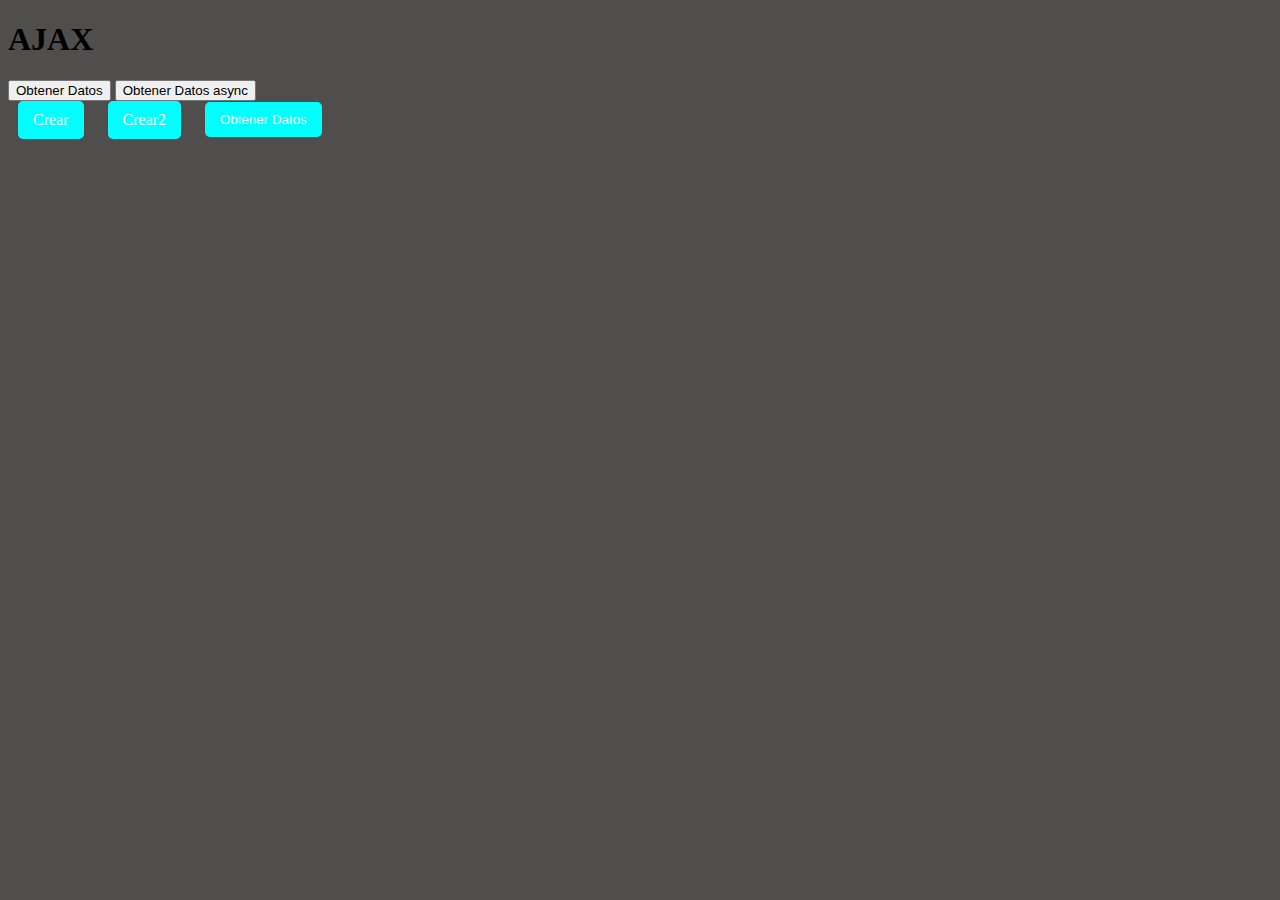
==== ajax.html @ eb341cf3 "first commit" ====
<!DOCTYPE html>
<html lang="es">

<head>
    <meta charset="UTF-8" />
    <title>AJAX</title>
    <link rel="stylesheet" href="style.css">
</head>

<body>

    <h1 id="title">AJAX</h1>

    <button id="btRequest">Obtener Datos </button>
    <button id="btRequestasync">Obtener Datos async </button>
    <br>
    <a class="btn2" href="/create.html">Crear</a>
    <a class="btn2" id="btPost" href="create.html?search=hola">
        Crear2
    </a>
    <!--     <a class="btn2" id="btPost" href="create.html?palomitas=hola">
        CrearBoton2
    </a> -->
    <button class="btn2" id="btRequest">Obtener Datos</button>


    <script src="scripts.js"></script>

</body>

</html>
---- style.css ----
.loader {
    display: inline-block;
    width: 80px;
    height: 80px;
}
.loader:after {
    content: " ";
    display: block;
    width: 64px;
    height: 64px;
    margin: 8px;
    border-radius: 50%;
    border: 6px solid rgb(0, 0, 0);
    border-color: #fff transparent #fff transparent;
    animation: loader 1.2s linear infinite; /*importante cambiar el nombre d animacion*/
}
@keyframes loader {
    0% {
      transform: rotate(0deg);
    }
    100% {
      transform: rotate(360deg);
    }
}
body{
      background-color: rgb(80, 77, 77);
}
.btn2{
    color:white;
    text-decoration: none ;
    padding: 10px 15px;
    display: inline-block;
    border-radius: 5px;
    margin : 0 10px;
    background-color: aqua;
    transition: 0.3s;
    height: auto;
    border:none;
    text-align: center;
    vertical-align: middle;
    
}

input[type="text"],
select,
textarea {
  width: 100%;
  padding: 12px;
  border: 1px solid #ccc;
  border-radius: 4px;
  box-sizing: border-box;
  margin-top: 6px;
  margin-bottom: 16px;
}
.container{
  margin: auto;
  width: 1000px;
}
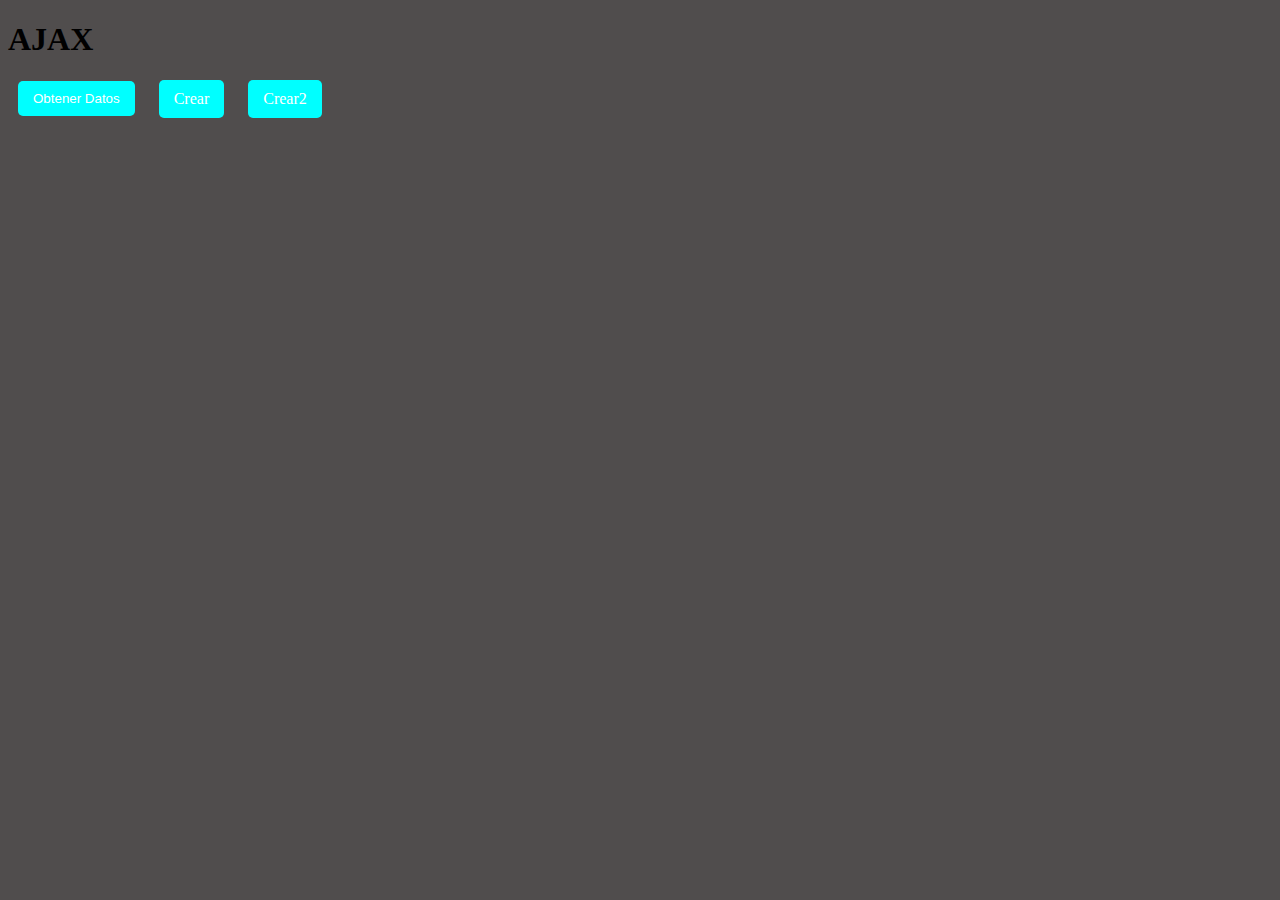
==== commit 32c3762a: "añadir lista y links en nombres" ====
--- a/ajax.html
+++ b/ajax.html
@@ -11,9 +11,9 @@
 
     <h1 id="title">AJAX</h1>
 
-    <button id="btRequest">Obtener Datos </button>
-    <button id="btRequestasync">Obtener Datos async </button>
-    <br>
+    <button id="btRequest" class="btn2">Obtener Datos </button>
+    <!--     <button id="btRequestasync">Obtener Datos async </button>
+    <br> -->
     <a class="btn2" href="/create.html">Crear</a>
     <a class="btn2" id="btPost" href="create.html?search=hola">
         Crear2
@@ -21,7 +21,11 @@
     <!--     <a class="btn2" id="btPost" href="create.html?palomitas=hola">
         CrearBoton2
     </a> -->
-    <button class="btn2" id="btRequest">Obtener Datos</button>
+
+
+    <ul id="lista">
+
+    </ul>
 
 
     <script src="scripts.js"></script>
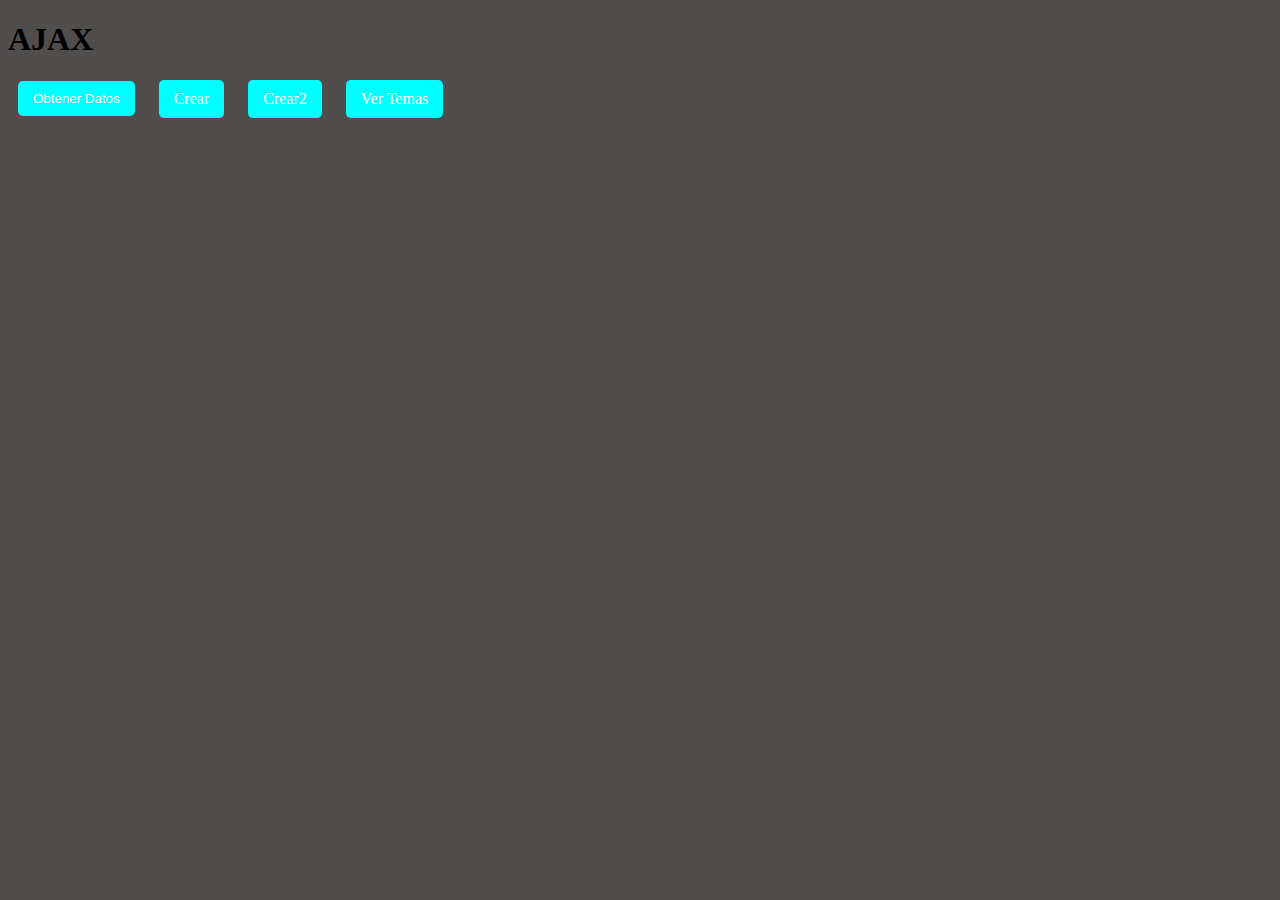
==== commit 8d83c856: "ejercicio 5 con usuarios" ====
--- a/ajax.html
+++ b/ajax.html
@@ -21,11 +21,18 @@
     <!--     <a class="btn2" id="btPost" href="create.html?palomitas=hola">
         CrearBoton2
     </a> -->
+    <a class="btn2" href="/posts.html">Ver Temas</a>
+    <ul id="lista">
+        <div id="container">
+
+            <!-- <img src="https://picsum.photos/200"></img>
+            <p>name</p>
+            <p>catchfrase</p>
+            <a href="">web</a> -->
+        </div>
+    </ul>
 
 
-    <ul id="lista">
-
-    </ul>
 
 
     <script src="scripts.js"></script>
--- a/style.css
+++ b/style.css
@@ -1,44 +1,43 @@
 .loader {
-    display: inline-block;
-    width: 80px;
-    height: 80px;
+  display: inline-block;
+  width: 80px;
+  height: 80px;
 }
 .loader:after {
-    content: " ";
-    display: block;
-    width: 64px;
-    height: 64px;
-    margin: 8px;
-    border-radius: 50%;
-    border: 6px solid rgb(0, 0, 0);
-    border-color: #fff transparent #fff transparent;
-    animation: loader 1.2s linear infinite; /*importante cambiar el nombre d animacion*/
+  content: " ";
+  display: block;
+  width: 64px;
+  height: 64px;
+  margin: 8px;
+  border-radius: 50%;
+  border: 6px solid rgb(0, 0, 0);
+  border-color: #fff transparent #fff transparent;
+  animation: loader 1.2s linear infinite; /*importante cambiar el nombre d animacion*/
 }
 @keyframes loader {
-    0% {
-      transform: rotate(0deg);
-    }
-    100% {
-      transform: rotate(360deg);
-    }
+  0% {
+    transform: rotate(0deg);
+  }
+  100% {
+    transform: rotate(360deg);
+  }
 }
-body{
-      background-color: rgb(80, 77, 77);
+body {
+  background-color: rgb(80, 77, 77);
 }
-.btn2{
-    color:white;
-    text-decoration: none ;
-    padding: 10px 15px;
-    display: inline-block;
-    border-radius: 5px;
-    margin : 0 10px;
-    background-color: aqua;
-    transition: 0.3s;
-    height: auto;
-    border:none;
-    text-align: center;
-    vertical-align: middle;
-    
+.btn2 {
+  color: white;
+  text-decoration: none;
+  padding: 10px 15px;
+  display: inline-block;
+  border-radius: 5px;
+  margin: 0 10px;
+  background-color: aqua;
+  transition: 0.3s;
+  height: auto;
+  border: none;
+  text-align: center;
+  vertical-align: middle;
 }
 
 input[type="text"],
@@ -52,8 +51,52 @@
   margin-top: 6px;
   margin-bottom: 16px;
 }
-.container{
+.container {
+  width: 1024px;
+  margin: 0 auto;
+  overflow: auto;
+}
+.celda {
+  width: 300px;
+  border: 15px solid green;
   margin: auto;
-  width: 1000px;
+  align-content: center;
+  align-items: left;
+  flex-wrap: wrap;
+  display: flex;
 }
-  +.celda:hover {
+  background-color: beige;
+}
+.image {
+  position: relative;
+  bottom: 0;
+  right: 7%;
+  border: 3px solid #73ad21;
+  float: left;
+}
+
+.usuario {
+  border-style: solid;
+  border-color: black;
+  margin-top: 20px;
+  flex-wrap: wrap;
+  flex-direction: column;
+  display: flex;
+  float: left;
+  width: 33.33%; /* three containers (use 25% for four, and 50% for two, etc) */
+  padding: 5px;
+  margin: 10px;
+  align-content: center;
+  align-items: center;
+}
+.usuario:hover {
+  background-color: #ccc;
+}
+.foto {
+  height: 70px;
+  width: 70px;
+  border-radius: 50%;
+  object-fit: cover;
+  float: inline-end;
+}
